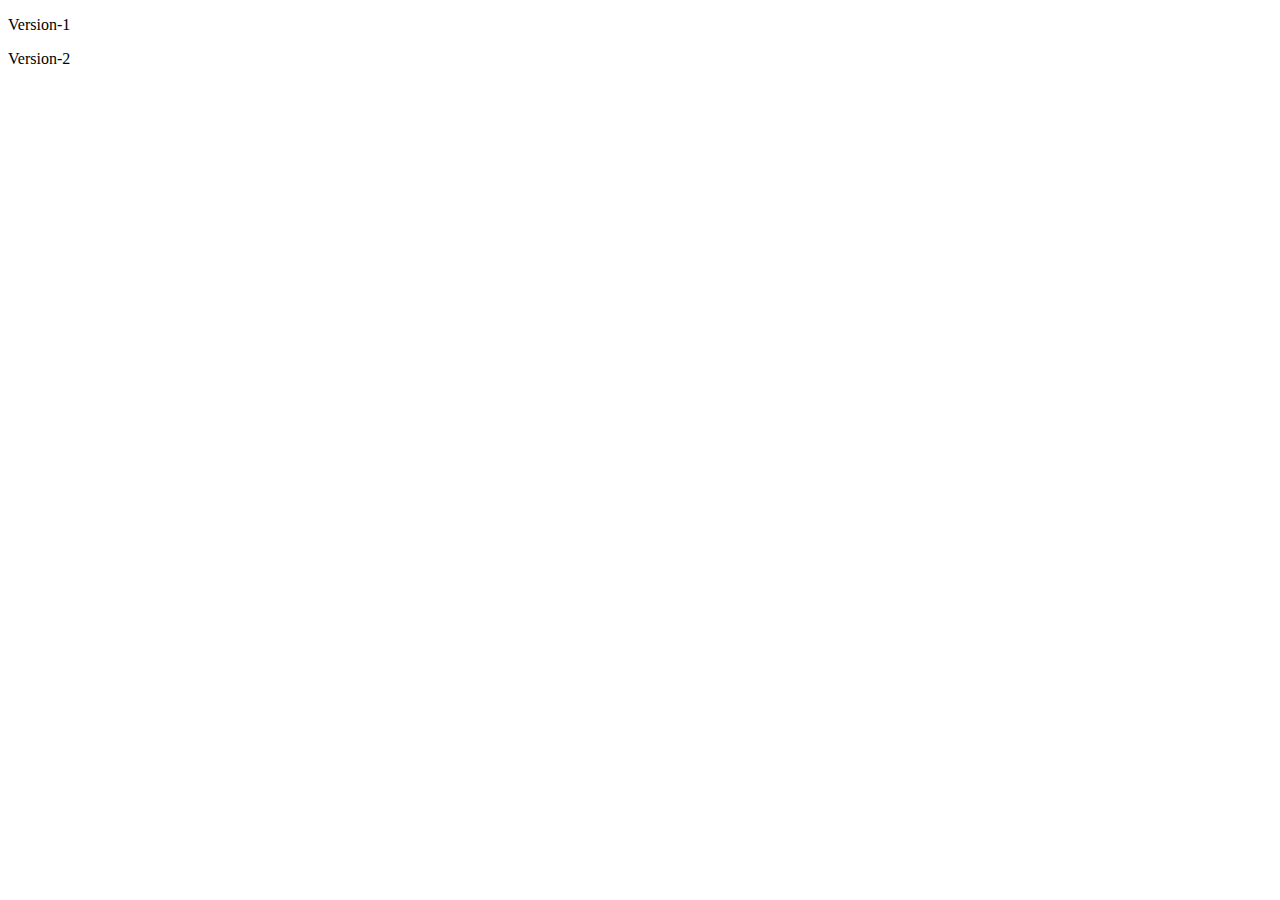
==== index.html @ a103110c "Restored to version-2" ====
<!DOCTYPE html>
<html lang="en">
<head>
    <meta charset="UTF-8">
    <meta name="viewport" content="width=device-width, initial-scale=1.0">
    <title>GIT Trial</title>
</head>
<body>
    <p>Version-1</p>
    <p>Version-2</p>
</body>
</html>
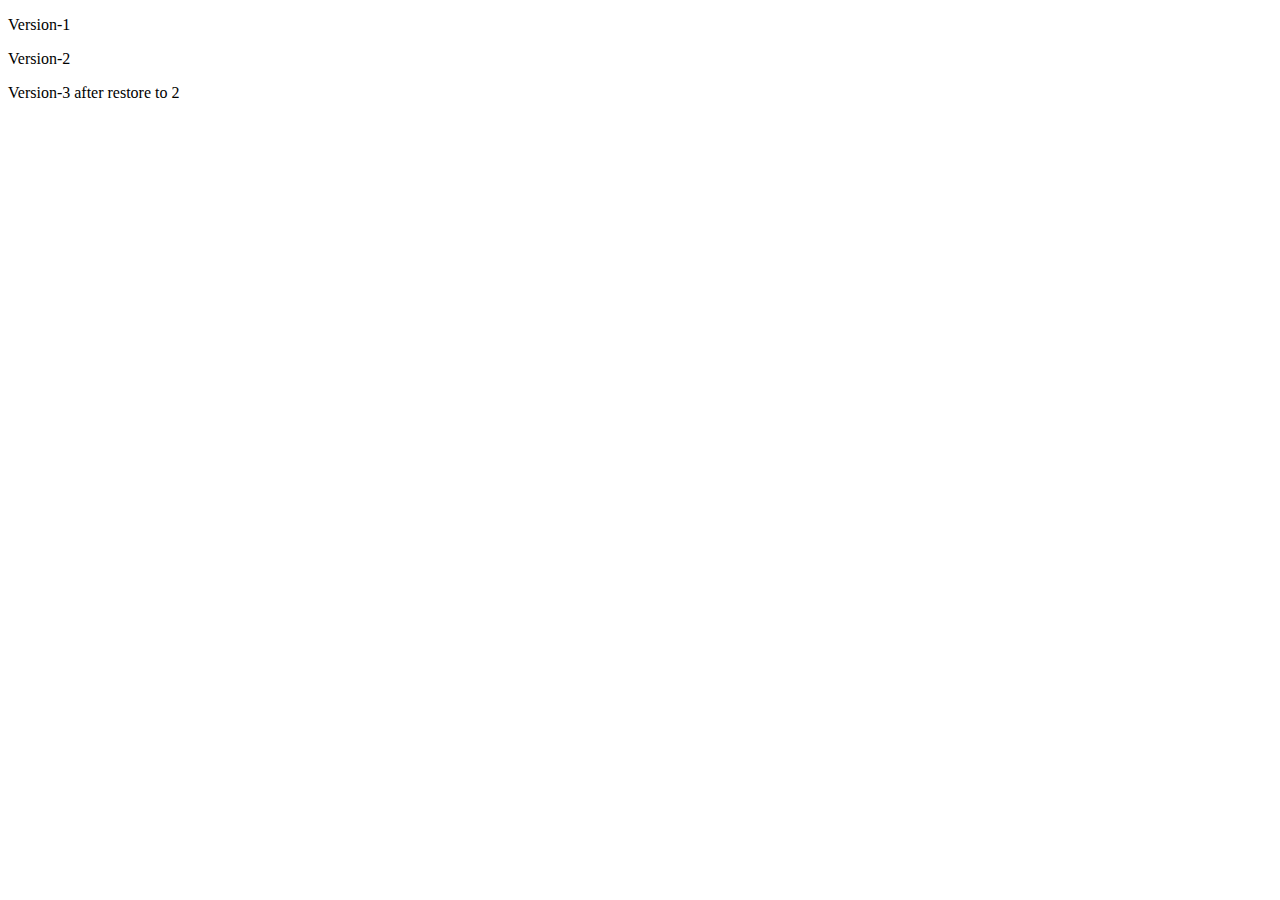
==== commit bd562ba2: "Version-3" ====
--- a/index.html
+++ b/index.html
@@ -1,12 +1,13 @@
 <!DOCTYPE html>
 <html lang="en">
-<head>
-    <meta charset="UTF-8">
-    <meta name="viewport" content="width=device-width, initial-scale=1.0">
+  <head>
+    <meta charset="UTF-8" />
+    <meta name="viewport" content="width=device-width, initial-scale=1.0" />
     <title>GIT Trial</title>
-</head>
-<body>
+  </head>
+  <body>
     <p>Version-1</p>
     <p>Version-2</p>
-</body>
-</html>+    <p>Version-3 after restore to 2</p>
+  </body>
+</html>
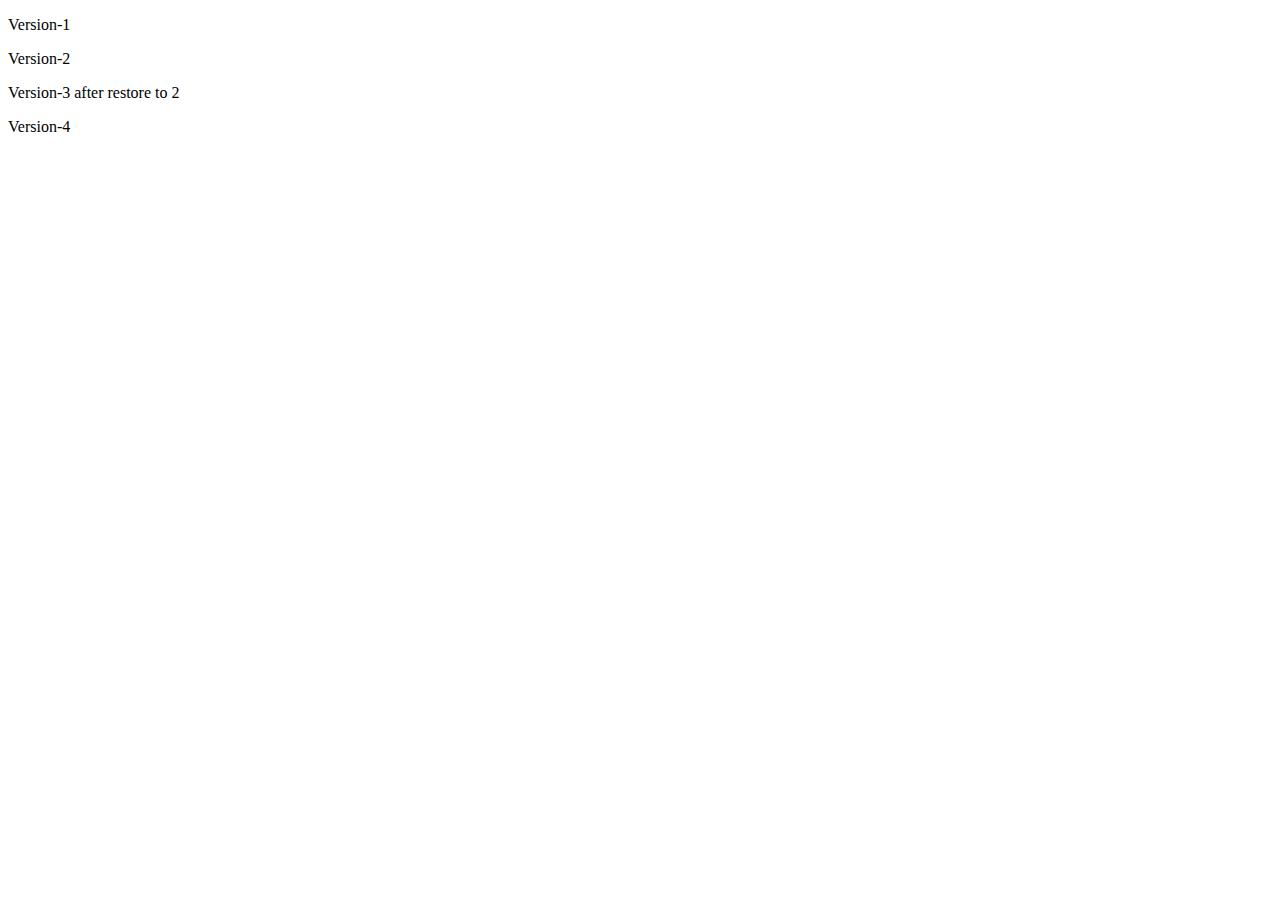
==== commit 1480502a: "Version-4" ====
--- a/index.html
+++ b/index.html
@@ -9,5 +9,6 @@
     <p>Version-1</p>
     <p>Version-2</p>
     <p>Version-3 after restore to 2</p>
+    <p>Version-4</p>
   </body>
 </html>
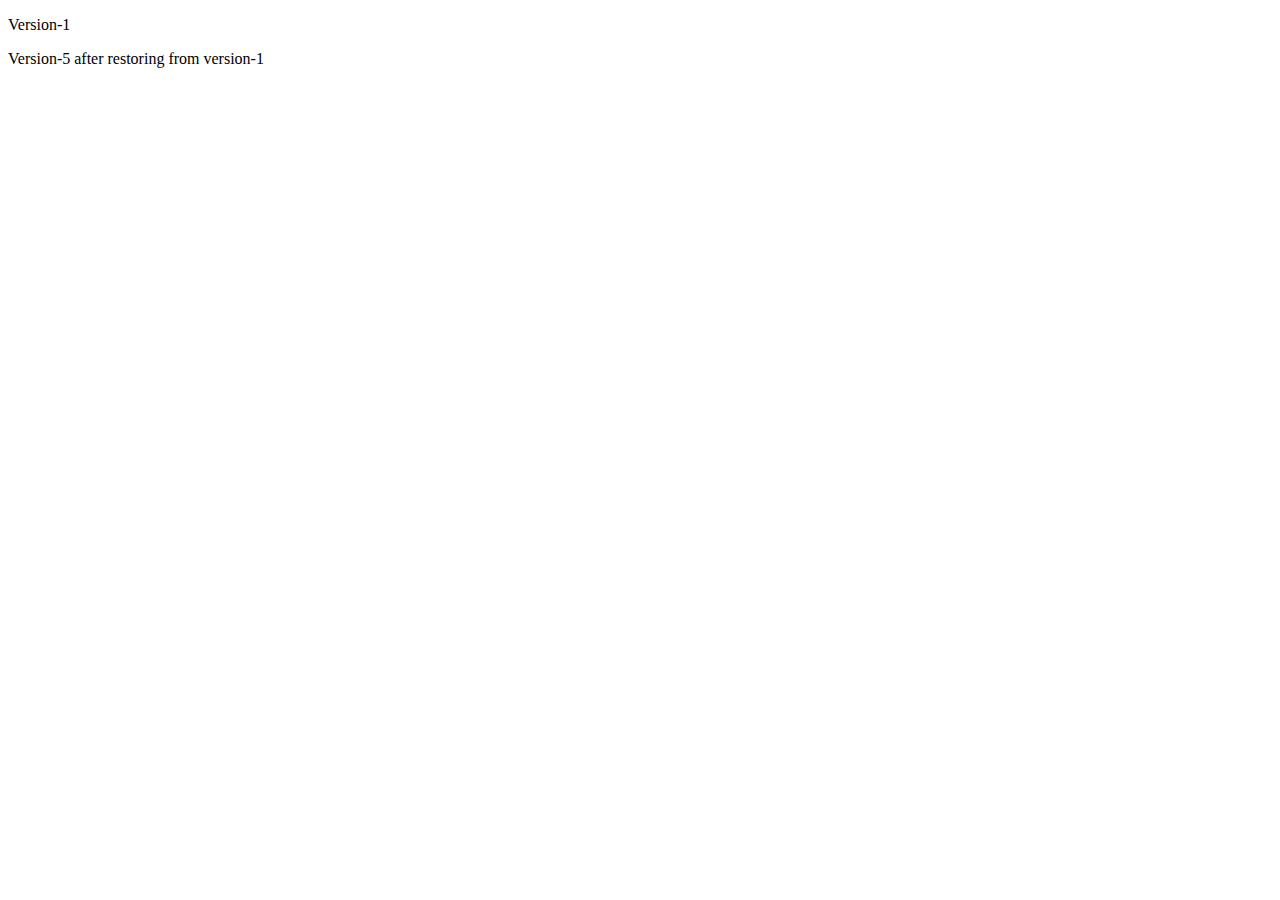
==== commit 634198c5: "Restored from version-1" ====
--- a/index.html
+++ b/index.html
@@ -1,14 +1,12 @@
 <!DOCTYPE html>
 <html lang="en">
-  <head>
-    <meta charset="UTF-8" />
-    <meta name="viewport" content="width=device-width, initial-scale=1.0" />
+<head>
+    <meta charset="UTF-8">
+    <meta name="viewport" content="width=device-width, initial-scale=1.0">
     <title>GIT Trial</title>
-  </head>
-  <body>
+</head>
+<body>
     <p>Version-1</p>
-    <p>Version-2</p>
-    <p>Version-3 after restore to 2</p>
-    <p>Version-4</p>
-  </body>
-</html>
+    <p>Version-5 after restoring from version-1</p>
+</body>
+</html>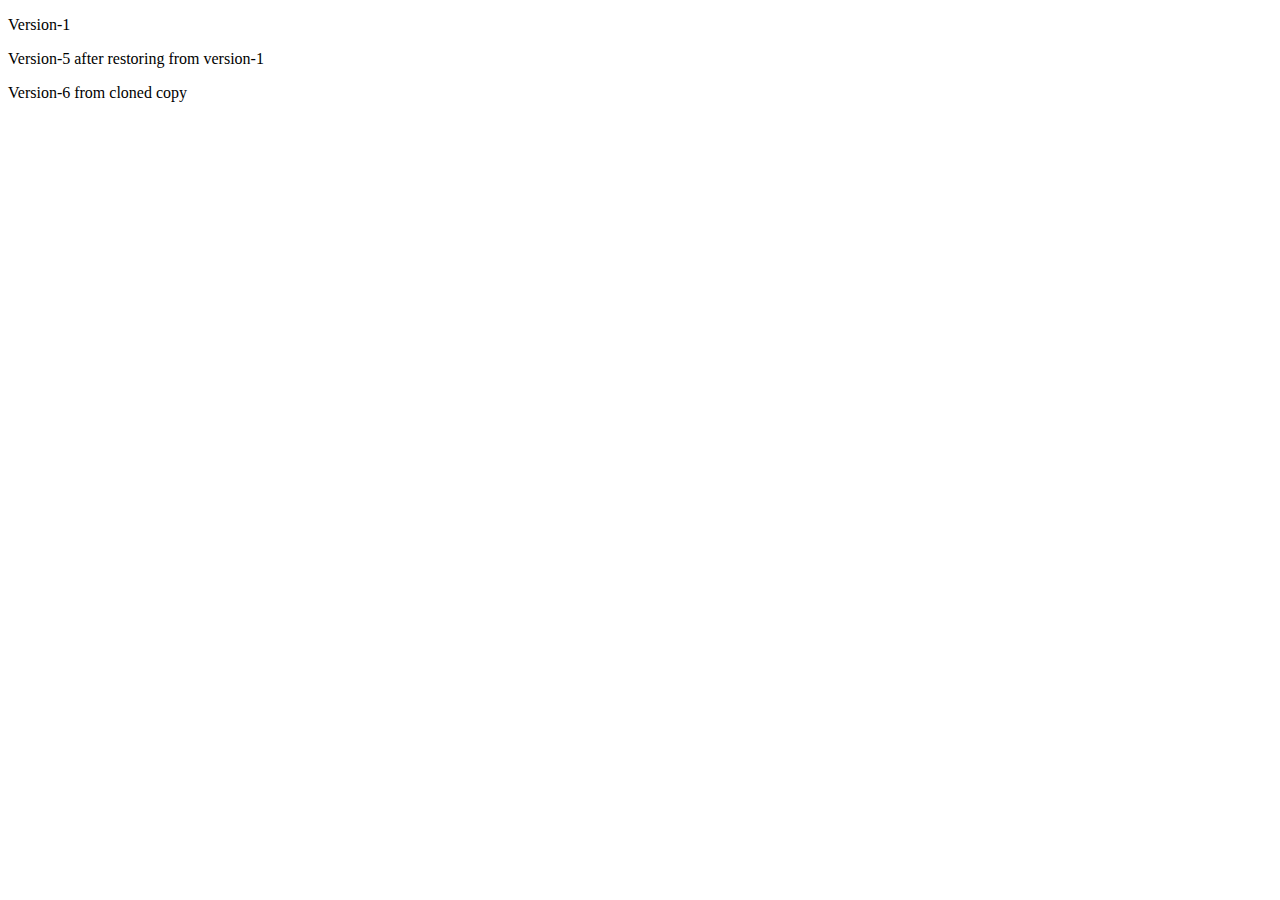
==== commit 309b328c: "Version-6" ====
--- a/index.html
+++ b/index.html
@@ -1,12 +1,13 @@
 <!DOCTYPE html>
 <html lang="en">
-<head>
-    <meta charset="UTF-8">
-    <meta name="viewport" content="width=device-width, initial-scale=1.0">
+  <head>
+    <meta charset="UTF-8" />
+    <meta name="viewport" content="width=device-width, initial-scale=1.0" />
     <title>GIT Trial</title>
-</head>
-<body>
+  </head>
+  <body>
     <p>Version-1</p>
     <p>Version-5 after restoring from version-1</p>
-</body>
-</html>+    <p>Version-6 from cloned copy</p>
+  </body>
+</html>
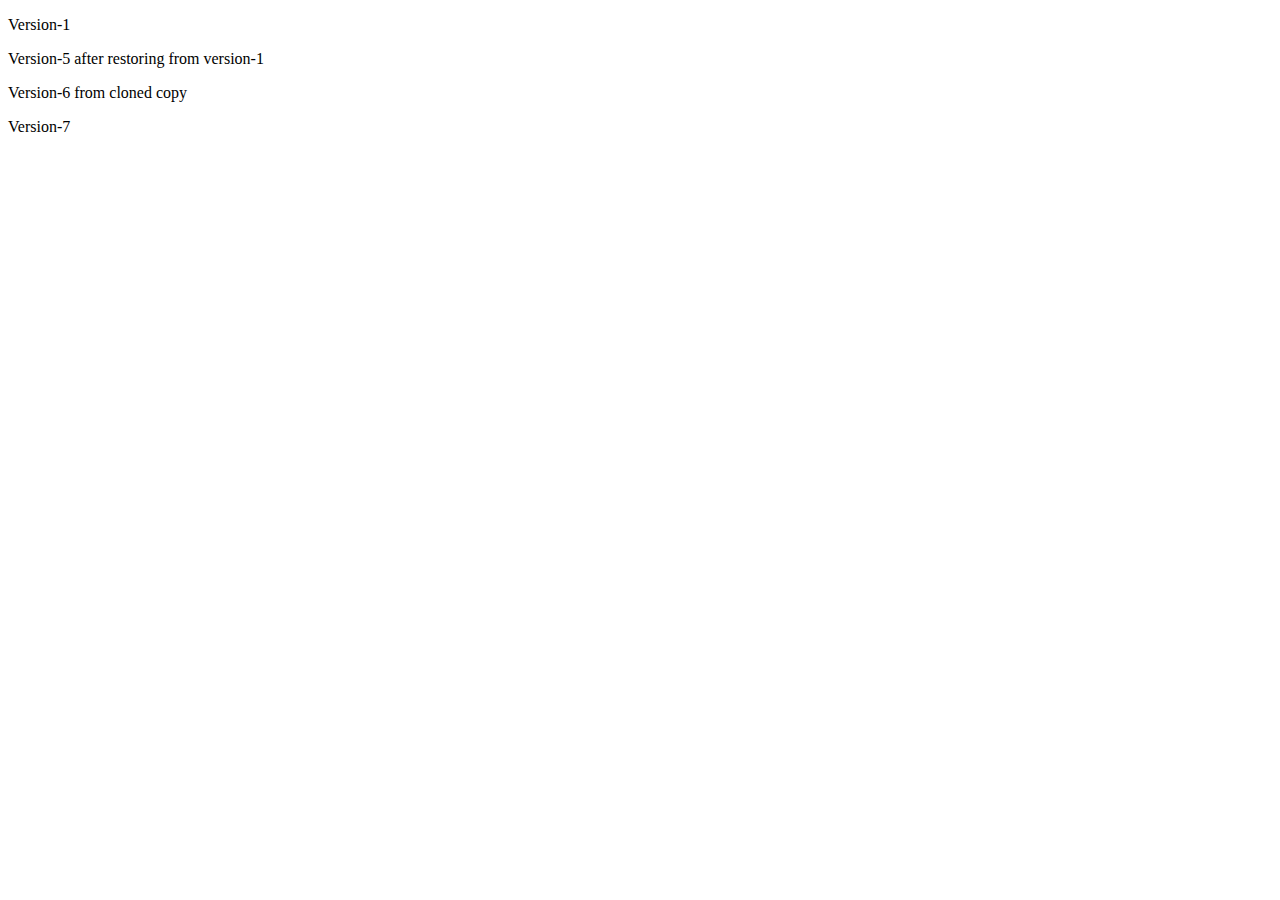
==== commit 04f69e7c: "Version-7" ====
--- a/index.html
+++ b/index.html
@@ -9,5 +9,6 @@
     <p>Version-1</p>
     <p>Version-5 after restoring from version-1</p>
     <p>Version-6 from cloned copy</p>
+    <p>Version-7</p>
   </body>
 </html>
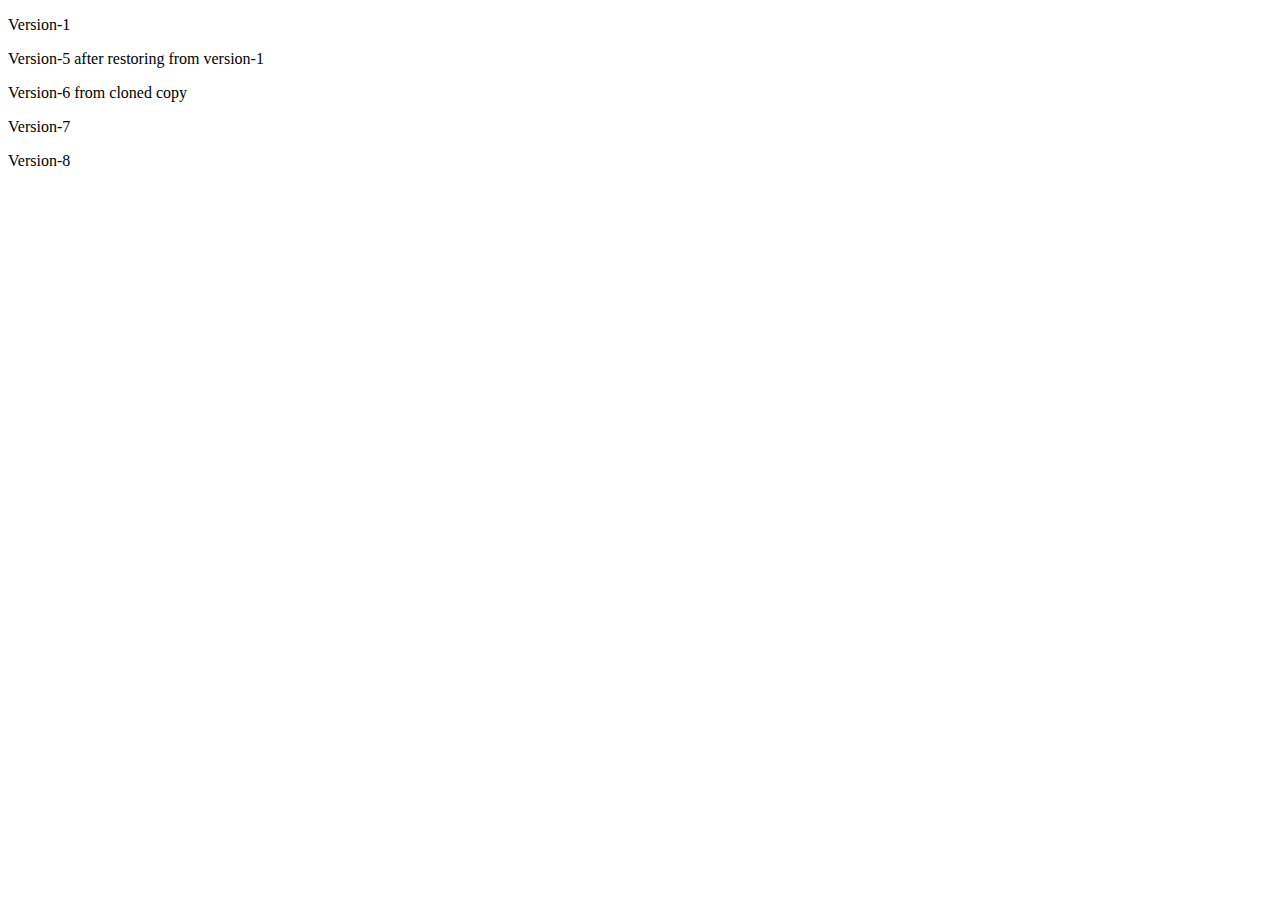
==== commit 97b29a34: "Version-8" ====
--- a/index.html
+++ b/index.html
@@ -10,5 +10,6 @@
     <p>Version-5 after restoring from version-1</p>
     <p>Version-6 from cloned copy</p>
     <p>Version-7</p>
+    <p>Version-8</p>
   </body>
 </html>
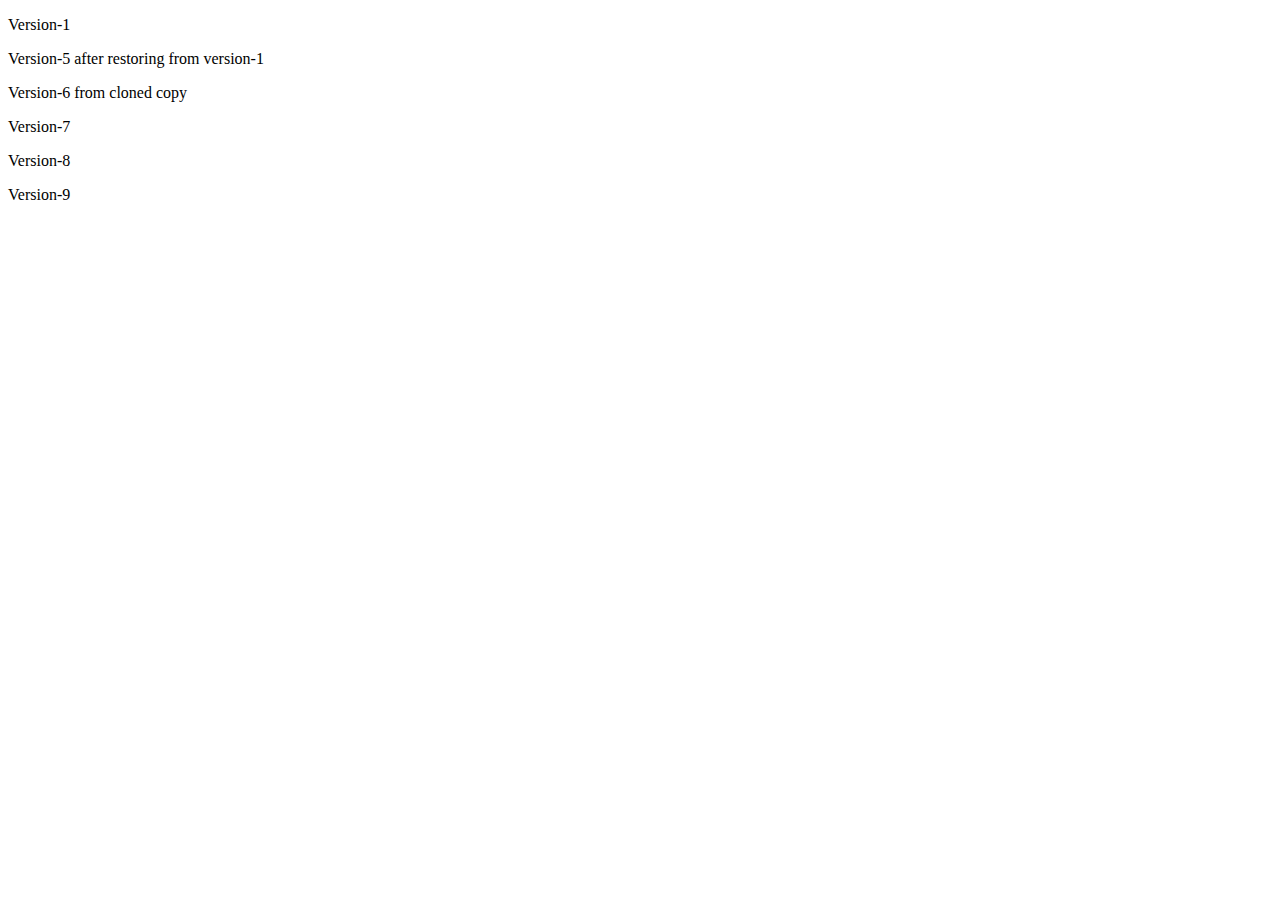
==== commit 7e471bc7: "Version-9" ====
--- a/index.html
+++ b/index.html
@@ -11,5 +11,6 @@
     <p>Version-6 from cloned copy</p>
     <p>Version-7</p>
     <p>Version-8</p>
+    <p>Version-9</p>
   </body>
 </html>
